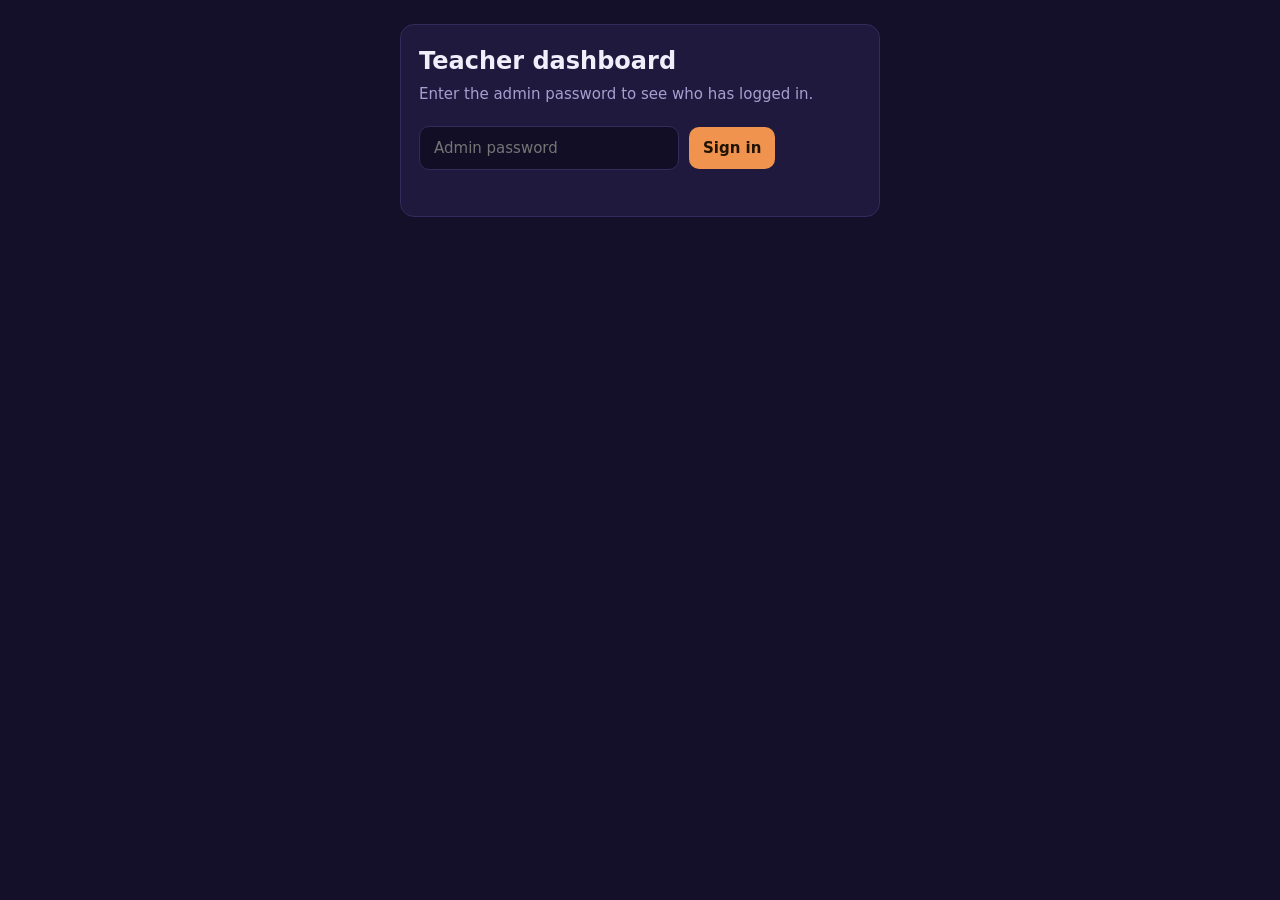
==== admin.html @ 55b95c64 "Add files via upload" ====
<!DOCTYPE html>
<html lang="en">
<head>
<meta charset="utf-8">
<meta name="viewport" content="width=device-width, initial-scale=1">
<title>Phonetics Lab – Teacher dashboard</title>
<style>
  :root{--bg:#141029;--card:#1f1a3d;--line:#322b5c;--tx:#f1eefc;--mu:#a79fd1;--ac:#f0934e;--ok:#5fd39a;--warn:#f2c14e}
  *{box-sizing:border-box}
  body{margin:0;background:var(--bg);color:var(--tx);font:15px/1.5 system-ui,Segoe UI,Roboto,sans-serif;padding:24px}
  h1{margin:0 0 4px;font-size:1.5rem}
  .sub{color:var(--mu);margin:0 0 20px}
  .card{background:var(--card);border:1px solid var(--line);border-radius:14px;padding:18px;max-width:1100px;margin:0 auto 16px}
  input,button{font:inherit;border-radius:10px;border:1px solid var(--line);padding:10px 14px}
  input{background:#120e26;color:var(--tx);width:260px;max-width:100%}
  button{background:var(--ac);color:#201300;border:0;font-weight:700;cursor:pointer}
  button.ghost{background:transparent;color:var(--tx);border:1px solid var(--line)}
  .row{display:flex;gap:10px;flex-wrap:wrap;align-items:center}
  .err{color:#ff8a8a;margin-top:10px;min-height:1.2em}
  .stats{display:flex;gap:12px;flex-wrap:wrap;margin-bottom:14px}
  .stat{background:#120e26;border:1px solid var(--line);border-radius:12px;padding:10px 16px}
  .stat b{display:block;font-size:1.4rem}
  .wrap{overflow-x:auto}
  table{border-collapse:collapse;width:100%;min-width:760px}
  th,td{text-align:left;padding:9px 10px;border-bottom:1px solid var(--line);white-space:nowrap}
  th{color:var(--mu);font-weight:600;font-size:.85rem;cursor:pointer;user-select:none}
  .pill{display:inline-block;padding:2px 10px;border-radius:99px;font-size:.8rem;font-weight:600}
  .p-now{background:#143a2b;color:var(--ok)}
  .p-today{background:#3a3214;color:var(--warn)}
  .p-old{background:#2a2550;color:var(--mu)}
  .p-never{background:#2b1f2f;color:#d98aa0}
  .hide{display:none}
  .mu{color:var(--mu)}
</style>
</head>
<body>

<div id="loginBox" class="card" style="max-width:480px">
  <h1>Teacher dashboard</h1>
  <p class="sub">Enter the admin password to see who has logged in.</p>
  <div class="row">
    <input id="pw" type="password" placeholder="Admin password" autocomplete="current-password">
    <button id="go">Sign in</button>
  </div>
  <div id="loginErr" class="err"></div>
</div>

<div id="dash" class="hide">
  <div class="card">
    <div class="row" style="justify-content:space-between">
      <div>
        <h1>Class overview</h1>
        <p class="sub" id="updated">Loading…</p>
      </div>
      <div class="row">
        <input id="filter" placeholder="Search name or number">
        <button class="ghost" id="refresh">Refresh</button>
        <button id="csv">Download CSV</button>
        <button class="ghost" id="out">Sign out</button>
      </div>
    </div>
    <div class="stats" id="stats"></div>
    <div class="wrap">
      <table>
        <thead>
          <tr>
            <th data-k="class_no">No.</th>
            <th data-k="name">Name</th>
            <th data-k="last_seen_at">Last login</th>
            <th data-k="status">Status</th>
            <th data-k="recorded">Recorded</th>
            <th data-k="rated">Rated</th>
            <th data-k="levels_passed">Levels passed</th>
            <th>Best scores L1–L5</th>
          </tr>
        </thead>
        <tbody id="rows"></tbody>
      </table>
    </div>
    <p class="mu" style="margin-bottom:0">"Last login" is the most recent time that student signed in. Times are shown in your local time zone. The page refreshes by itself every 30 seconds.</p>
  </div>
</div>

<script>
const API_URL = 'https://phonetics-backend-production.up.railway.app'; // no trailing slash
let token = null, data = [], sortKey = 'last_seen_at', sortDir = -1, timer = null;
const $ = id => document.getElementById(id);

function status(s){
  if(!s.last_seen_at) return {k:3, t:'Never logged in', c:'p-never'};
  const mins = (Date.now() - new Date(s.last_seen_at).getTime()) / 60000;
  if(mins <= 15)   return {k:0, t:'Active now', c:'p-now'};
  const d = new Date(s.last_seen_at), n = new Date();
  if(d.toDateString() === n.toDateString()) return {k:1, t:'Today', c:'p-today'};
  return {k:2, t:'Earlier', c:'p-old'};
}
function fmt(iso){
  if(!iso) return '—';
  return new Date(iso).toLocaleString([], {day:'2-digit', month:'short', hour:'2-digit', minute:'2-digit'});
}
function esc(s){ return String(s).replace(/[&<>"']/g, c => ({'&':'&amp;','<':'&lt;','>':'&gt;','"':'&quot;',"'":'&#39;'}[c])); }

async function call(path, opts = {}){
  const r = await fetch(API_URL + path, {...opts, headers: {'Content-Type':'application/json', ...(token ? {Authorization:'Bearer ' + token} : {}), ...(opts.headers || {})}});
  return r;
}

async function signIn(){
  $('loginErr').textContent = '';
  try{
    const r = await call('/api/admin/login', {method:'POST', body: JSON.stringify({password: $('pw').value})});
    if(r.status === 401){ $('loginErr').textContent = 'Wrong password.'; return; }
    if(r.status === 429){ $('loginErr').textContent = 'Too many attempts. Wait 15 minutes and try again.'; return; }
    if(!r.ok){ $('loginErr').textContent = 'Server error (' + r.status + ').'; return; }
    token = (await r.json()).token;
    $('pw').value = '';
    $('loginBox').classList.add('hide');
    $('dash').classList.remove('hide');
    await load();
    timer = setInterval(load, 30000);
  }catch(e){
    $('loginErr').textContent = 'Could not reach the server. Check your internet connection.';
  }
}

async function load(){
  try{
    const r = await call('/api/admin/results');
    if(r.status === 401){ signOut('Session expired. Please sign in again.'); return; }
    if(!r.ok) return;
    data = (await r.json()).students;
    $('updated').textContent = 'Updated ' + new Date().toLocaleTimeString();
    render();
  }catch(e){ $('updated').textContent = 'Connection problem. Retrying…'; }
}

function render(){
  const q = $('filter').value.trim().toLowerCase();
  let list = data.map(s => ({...s, _st: status(s)}));
  const total = list.length;
  const never = list.filter(s => !s.last_seen_at).length;
  const now = list.filter(s => s._st.k === 0).length;
  const today = list.filter(s => s._st.k <= 1).length;
  $('stats').innerHTML =
    `<div class="stat"><b>${now}</b>active now</div>` +
    `<div class="stat"><b>${today}</b>logged in today</div>` +
    `<div class="stat"><b>${total - never}</b>logged in at least once</div>` +
    `<div class="stat"><b>${never}</b>never logged in</div>` +
    `<div class="stat"><b>${total}</b>students</div>`;
  if(q) list = list.filter(s => String(s.class_no).includes(q) || s.name.toLowerCase().includes(q));
  list.sort((a, b) => {
    let x, y;
    if(sortKey === 'status'){ x = a._st.k; y = b._st.k; }
    else if(sortKey === 'last_seen_at'){ x = a.last_seen_at || ''; y = b.last_seen_at || ''; }
    else { x = a[sortKey]; y = b[sortKey]; }
    return (x > y ? 1 : x < y ? -1 : 0) * sortDir;
  });
  $('rows').innerHTML = list.map(s =>
    `<tr><td>${s.class_no}</td><td>${esc(s.name)}</td><td>${fmt(s.last_seen_at)}</td>` +
    `<td><span class="pill ${s._st.c}">${s._st.t}</span></td>` +
    `<td>${s.recorded}</td><td>${s.rated}</td><td>${s.levels_passed}/5</td>` +
    `<td class="mu">${s.levels.map(v => v === null ? '–' : v).join(' · ')}</td></tr>`
  ).join('');
}

async function downloadCsv(){
  const r = await call('/api/admin/results.csv');
  if(!r.ok) return;
  const url = URL.createObjectURL(await r.blob());
  const a = document.createElement('a');
  a.href = url; a.download = 'phonetics-results.csv'; a.click();
  URL.revokeObjectURL(url);
}

function signOut(msg){
  token = null; clearInterval(timer);
  $('dash').classList.add('hide');
  $('loginBox').classList.remove('hide');
  $('loginErr').textContent = msg || '';
}

$('go').onclick = signIn;
$('pw').addEventListener('keydown', e => { if(e.key === 'Enter') signIn(); });
$('refresh').onclick = load;
$('csv').onclick = downloadCsv;
$('out').onclick = () => signOut();
$('filter').addEventListener('input', render);
document.querySelectorAll('th[data-k]').forEach(th => th.onclick = () => {
  const k = th.dataset.k;
  sortDir = sortKey === k ? -sortDir : 1; sortKey = k; render();
});
</script>
</body>
</html>
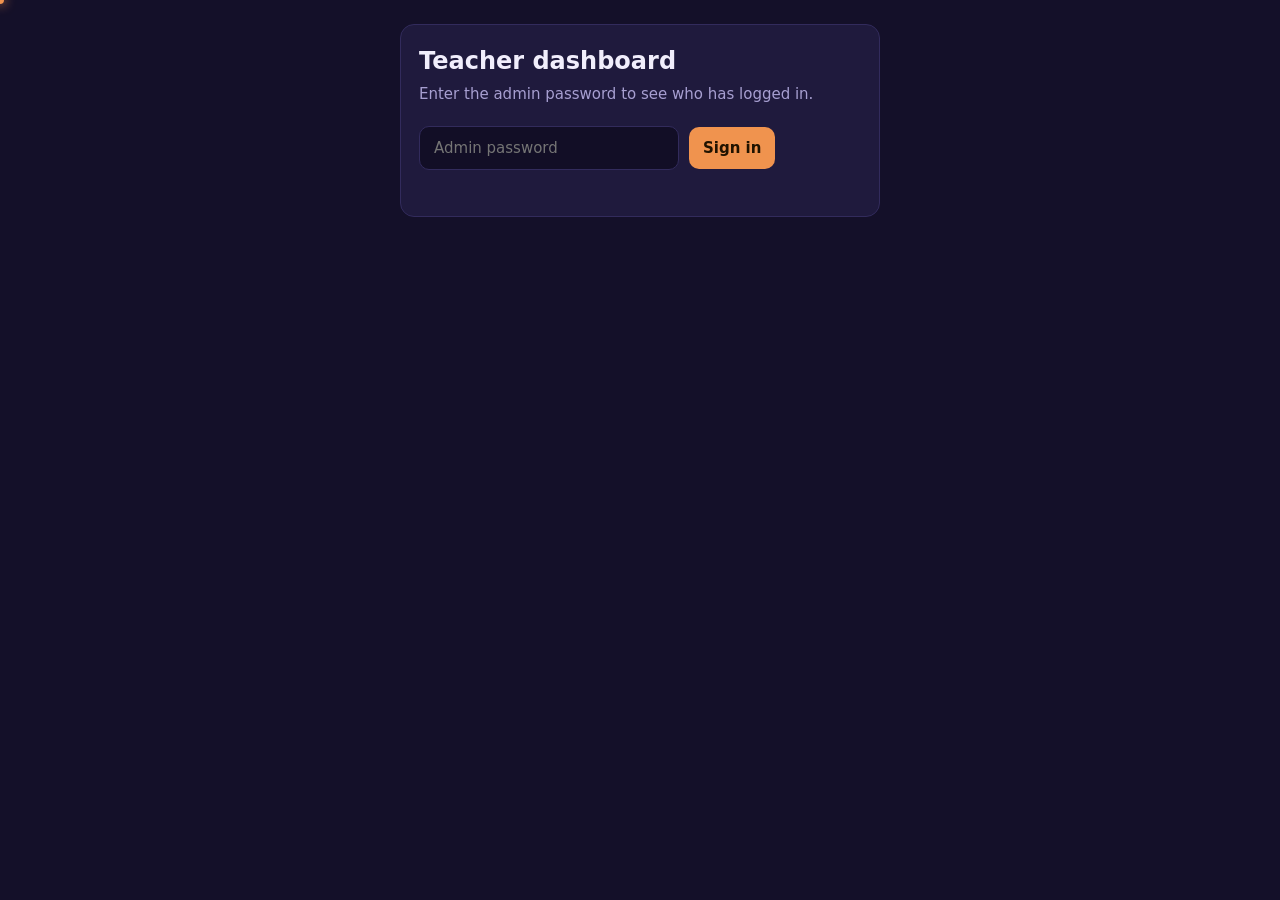
==== commit e5f3f6dd: "admin.html" ====
--- a/admin.html
+++ b/admin.html
@@ -11,26 +11,52 @@
   h1{margin:0 0 4px;font-size:1.5rem}
   .sub{color:var(--mu);margin:0 0 20px}
   .card{background:var(--card);border:1px solid var(--line);border-radius:14px;padding:18px;max-width:1100px;margin:0 auto 16px}
-  input,button{font:inherit;border-radius:10px;border:1px solid var(--line);padding:10px 14px}
+  input,button{font:inherit;border-radius:10px;border:1px solid var(--line);padding:10px 14px;transition:all .25s cubic-bezier(.34,1.56,.64,1)}
   input{background:#120e26;color:var(--tx);width:260px;max-width:100%}
+  input:hover,input:focus{border-color:var(--ac);box-shadow:0 0 14px rgba(240,147,78,.3);outline:none}
   button{background:var(--ac);color:#201300;border:0;font-weight:700;cursor:pointer}
+  button:hover{transform:translateY(-2px) scale(1.03);box-shadow:0 6px 18px rgba(240,147,78,.4)}
   button.ghost{background:transparent;color:var(--tx);border:1px solid var(--line)}
+  button.ghost:hover{border-color:var(--ac);color:var(--ac)}
   .row{display:flex;gap:10px;flex-wrap:wrap;align-items:center}
   .err{color:#ff8a8a;margin-top:10px;min-height:1.2em}
   .stats{display:flex;gap:12px;flex-wrap:wrap;margin-bottom:14px}
-  .stat{background:#120e26;border:1px solid var(--line);border-radius:12px;padding:10px 16px}
+  .stat{background:#120e26;border:1px solid var(--line);border-radius:12px;padding:10px 16px;transition:all .25s cubic-bezier(.34,1.56,.64,1)}
+  .stat:hover{transform:translateY(-3px);border-color:var(--ac);box-shadow:0 8px 18px rgba(0,0,0,.35)}
   .stat b{display:block;font-size:1.4rem}
   .wrap{overflow-x:auto}
   table{border-collapse:collapse;width:100%;min-width:760px}
   th,td{text-align:left;padding:9px 10px;border-bottom:1px solid var(--line);white-space:nowrap}
   th{color:var(--mu);font-weight:600;font-size:.85rem;cursor:pointer;user-select:none}
-  .pill{display:inline-block;padding:2px 10px;border-radius:99px;font-size:.8rem;font-weight:600}
+  .pill{display:inline-flex;align-items:center;padding:3px 10px;border-radius:99px;font-size:.8rem;font-weight:600}
   .p-now{background:#143a2b;color:var(--ok)}
+  .p-now::before{content:'';display:inline-block;width:6px;height:6px;border-radius:50%;background:var(--ok);margin-right:6px;animation:livePulse 1.5s ease-in-out infinite}
+  @keyframes livePulse{0%,100%{transform:scale(1);box-shadow:0 0 0 0 rgba(95,211,154,.6)}50%{transform:scale(1.25);box-shadow:0 0 0 5px rgba(95,211,154,0)}}
+  tbody tr{transition:background-color .2s ease}
+  tbody tr:hover{background:rgba(255,255,255,.04)}
   .p-today{background:#3a3214;color:var(--warn)}
   .p-old{background:#2a2550;color:var(--mu)}
   .p-never{background:#2b1f2f;color:#d98aa0}
   .hide{display:none}
   .mu{color:var(--mu)}
+  button:disabled{opacity:.75;cursor:wait}
+  .spin{display:inline-block;width:13px;height:13px;border:2px solid currentColor;border-right-color:transparent;border-radius:50%;animation:sp .7s linear infinite;vertical-align:-2px;margin-right:8px}
+  @keyframes sp{to{transform:rotate(360deg)}}
+  .fade{animation:fd .5s ease}
+  @keyframes fd{from{opacity:.2;transform:translateY(-3px)}to{opacity:1;transform:none}}
+  tr.flash td{animation:fl 2.2s ease-out}
+  @keyframes fl{0%{background:rgba(95,211,154,.38)}100%{background:transparent}}
+  .pulse{animation:pl .5s ease}
+  @keyframes pl{0%{transform:scale(1)}40%{transform:scale(1.07)}100%{transform:scale(1)}}
+  @media (hover: hover) and (pointer: fine) {
+    .cursor-dot{position:fixed;top:0;left:0;width:8px;height:8px;background:var(--ac);border-radius:50%;pointer-events:none;z-index:99999;transform:translate(-50%,-50%);transition:opacity .25s,transform .12s ease-out;box-shadow:0 0 12px var(--ac)}
+    .cursor-ring{position:fixed;top:0;left:0;width:36px;height:36px;border-radius:50%;border:1.5px solid rgba(240,147,78,.7);background:rgba(240,147,78,.05);pointer-events:none;z-index:99998;transform:translate(-50%,-50%);transition:width .28s cubic-bezier(.34,1.56,.64,1),height .28s cubic-bezier(.34,1.56,.64,1),border-color .25s,background .25s,box-shadow .25s,opacity .25s;box-shadow:0 0 16px rgba(240,147,78,.2)}
+    .cursor-ring.hovering{width:54px;height:54px;border-color:var(--warn);background:rgba(242,193,78,.16);box-shadow:0 0 24px rgba(242,193,78,.45)}
+    .cursor-ring.clicking{width:26px;height:26px;border-color:var(--ok);background:rgba(95,211,154,.3);transform:translate(-50%,-50%) scale(.8)}
+    .cursor-sparkle{position:fixed;pointer-events:none;border-radius:50%;z-index:99997;animation:sparkleFade .65s cubic-bezier(.16,1,.3,1) forwards}
+    @keyframes sparkleFade{0%{transform:translate(-50%,-50%) scale(1);opacity:.9}100%{transform:translate(-50%,-50%) translateY(-14px) scale(.2);opacity:0}}
+  }
+  @media (hover: none) or (pointer: coarse){.cursor-dot,.cursor-ring,.cursor-sparkle{display:none!important}}
 </style>
 </head>
 <body>
@@ -66,7 +92,7 @@
           <tr>
             <th data-k="class_no">No.</th>
             <th data-k="name">Name</th>
-            <th data-k="last_seen_at">Last login</th>
+            <th data-k="last_seen_at">Last seen</th>
             <th data-k="status">Status</th>
             <th data-k="recorded">Recorded</th>
             <th data-k="rated">Rated</th>
@@ -77,7 +103,7 @@
         <tbody id="rows"></tbody>
       </table>
     </div>
-    <p class="mu" style="margin-bottom:0">"Last login" is the most recent time that student signed in. Times are shown in your local time zone. The page refreshes by itself every 30 seconds.</p>
+    <p class="mu" style="margin-bottom:0">"Online" means the student's page checked in within the last 2 minutes. If they close the page or switch to another tab, they show as offline after about 2 minutes. "Last seen" is the last check-in. Times are in your local time zone. The page refreshes by itself every 30 seconds.</p>
   </div>
 </div>
 
@@ -88,8 +114,8 @@
 
 function status(s){
   if(!s.last_seen_at) return {k:3, t:'Never logged in', c:'p-never'};
-  const mins = (Date.now() - new Date(s.last_seen_at).getTime()) / 60000;
-  if(mins <= 15)   return {k:0, t:'Active now', c:'p-now'};
+  const secs = (Date.now() - new Date(s.last_seen_at).getTime()) / 1000;
+  if(secs <= 150)  return {k:0, t:'Online', c:'p-now'};
   const d = new Date(s.last_seen_at), n = new Date();
   if(d.toDateString() === n.toDateString()) return {k:1, t:'Today', c:'p-today'};
   return {k:2, t:'Earlier', c:'p-old'};
@@ -123,18 +149,38 @@
   }
 }
 
+let prev = null;
+const sig = s => [s.last_seen_at, s.recorded, s.rated, s.levels_passed, s.levels.join(',')].join('|');
+
 async function load(){
+  const btn = $('refresh');
+  btn.disabled = true;
+  btn.innerHTML = '<span class="spin"></span>Refreshing…';
+  const t0 = Date.now();
   try{
     const r = await call('/api/admin/results');
     if(r.status === 401){ signOut('Session expired. Please sign in again.'); return; }
     if(!r.ok) return;
     data = (await r.json()).students;
-    $('updated').textContent = 'Updated ' + new Date().toLocaleTimeString();
-    render();
-  }catch(e){ $('updated').textContent = 'Connection problem. Retrying…'; }
-}
-
-function render(){
+    // keep the spinner visible for at least 700 ms so the animation is noticeable
+    await new Promise(res => setTimeout(res, Math.max(0, 700 - (Date.now() - t0))));
+    const changed = new Set();
+    if(prev) data.forEach(s => { if(prev[s.class_no] !== undefined && prev[s.class_no] !== sig(s)) changed.add(s.class_no); });
+    prev = Object.fromEntries(data.map(s => [s.class_no, sig(s)]));
+    const u = $('updated');
+    u.textContent = 'Updated ' + new Date().toLocaleTimeString();
+    u.classList.remove('fade'); void u.offsetWidth; u.classList.add('fade');
+    render(changed);
+    document.querySelectorAll('.stat').forEach(el => { el.classList.remove('pulse'); void el.offsetWidth; el.classList.add('pulse'); });
+  }catch(e){
+    $('updated').textContent = 'Connection problem. Retrying…';
+  }finally{
+    btn.disabled = false;
+    btn.textContent = 'Refresh';
+  }
+}
+
+function render(changed = new Set()){
   const q = $('filter').value.trim().toLowerCase();
   let list = data.map(s => ({...s, _st: status(s)}));
   const total = list.length;
@@ -142,7 +188,7 @@
   const now = list.filter(s => s._st.k === 0).length;
   const today = list.filter(s => s._st.k <= 1).length;
   $('stats').innerHTML =
-    `<div class="stat"><b>${now}</b>active now</div>` +
+    `<div class="stat"><b>${now}</b>online now</div>` +
     `<div class="stat"><b>${today}</b>logged in today</div>` +
     `<div class="stat"><b>${total - never}</b>logged in at least once</div>` +
     `<div class="stat"><b>${never}</b>never logged in</div>` +
@@ -156,7 +202,7 @@
     return (x > y ? 1 : x < y ? -1 : 0) * sortDir;
   });
   $('rows').innerHTML = list.map(s =>
-    `<tr><td>${s.class_no}</td><td>${esc(s.name)}</td><td>${fmt(s.last_seen_at)}</td>` +
+    `<tr class="${changed.has(s.class_no) ? 'flash' : ''}"><td>${s.class_no}</td><td>${esc(s.name)}</td><td>${fmt(s.last_seen_at)}</td>` +
     `<td><span class="pill ${s._st.c}">${s._st.t}</span></td>` +
     `<td>${s.recorded}</td><td>${s.rated}</td><td>${s.levels_passed}/5</td>` +
     `<td class="mu">${s.levels.map(v => v === null ? '–' : v).join(' · ')}</td></tr>`
@@ -184,11 +230,52 @@
 $('refresh').onclick = load;
 $('csv').onclick = downloadCsv;
 $('out').onclick = () => signOut();
-$('filter').addEventListener('input', render);
+$('filter').addEventListener('input', () => render());
 document.querySelectorAll('th[data-k]').forEach(th => th.onclick = () => {
   const k = th.dataset.k;
   sortDir = sortKey === k ? -sortDir : 1; sortKey = k; render();
 });
+
+/* interactive acoustic cursor follower */
+function initCursor(){
+ if(!window.matchMedia||!matchMedia('(hover:hover) and (pointer:fine)').matches)return;
+ if(document.querySelector('.cursor-dot'))return;
+ const dot=document.createElement('div');dot.className='cursor-dot';
+ const ring=document.createElement('div');ring.className='cursor-ring';
+ document.body.append(dot,ring);
+ let mouseX=-100,mouseY=-100,ringX=-100,ringY=-100,lastSparkle=0;
+ window.addEventListener('mousemove',e=>{
+  mouseX=e.clientX;mouseY=e.clientY;
+  dot.style.left=mouseX+'px';dot.style.top=mouseY+'px';
+  dot.style.opacity='1';ring.style.opacity='1';
+  const now=performance.now();
+  if(now-lastSparkle>65){
+   lastSparkle=now;
+   const sp=document.createElement('div');sp.className='cursor-sparkle';
+   const sz=Math.random()>.5?4:6;
+   const col=['#f0934e','#f2c14e','#5fd39a','#a79fd1'][Math.floor(Math.random()*4)];
+   sp.style.cssText=`left:${mouseX}px;top:${mouseY}px;width:${sz}px;height:${sz}px;background:${col};box-shadow:0 0 8px ${col};`;
+   document.body.appendChild(sp);
+   setTimeout(()=>sp.remove(),600);
+  }
+ });
+ document.addEventListener('mouseleave',()=>{dot.style.opacity='0';ring.style.opacity='0'});
+ document.addEventListener('mousedown',()=>ring.classList.add('clicking'));
+ document.addEventListener('mouseup',()=>ring.classList.remove('clicking'));
+ document.addEventListener('mouseover',e=>{
+  if(e.target.closest('button,a,input,select,.stat,th,tr'))ring.classList.add('hovering');
+ });
+ document.addEventListener('mouseout',e=>{
+  if(e.target.closest('button,a,input,select,.stat,th,tr'))ring.classList.remove('hovering');
+ });
+ function render(){
+  ringX+=(mouseX-ringX)*.18;ringY+=(mouseY-ringY)*.18;
+  ring.style.left=ringX+'px';ring.style.top=ringY+'px';
+  requestAnimationFrame(render);
+ }
+ requestAnimationFrame(render);
+}
+initCursor();
 </script>
 </body>
 </html>
